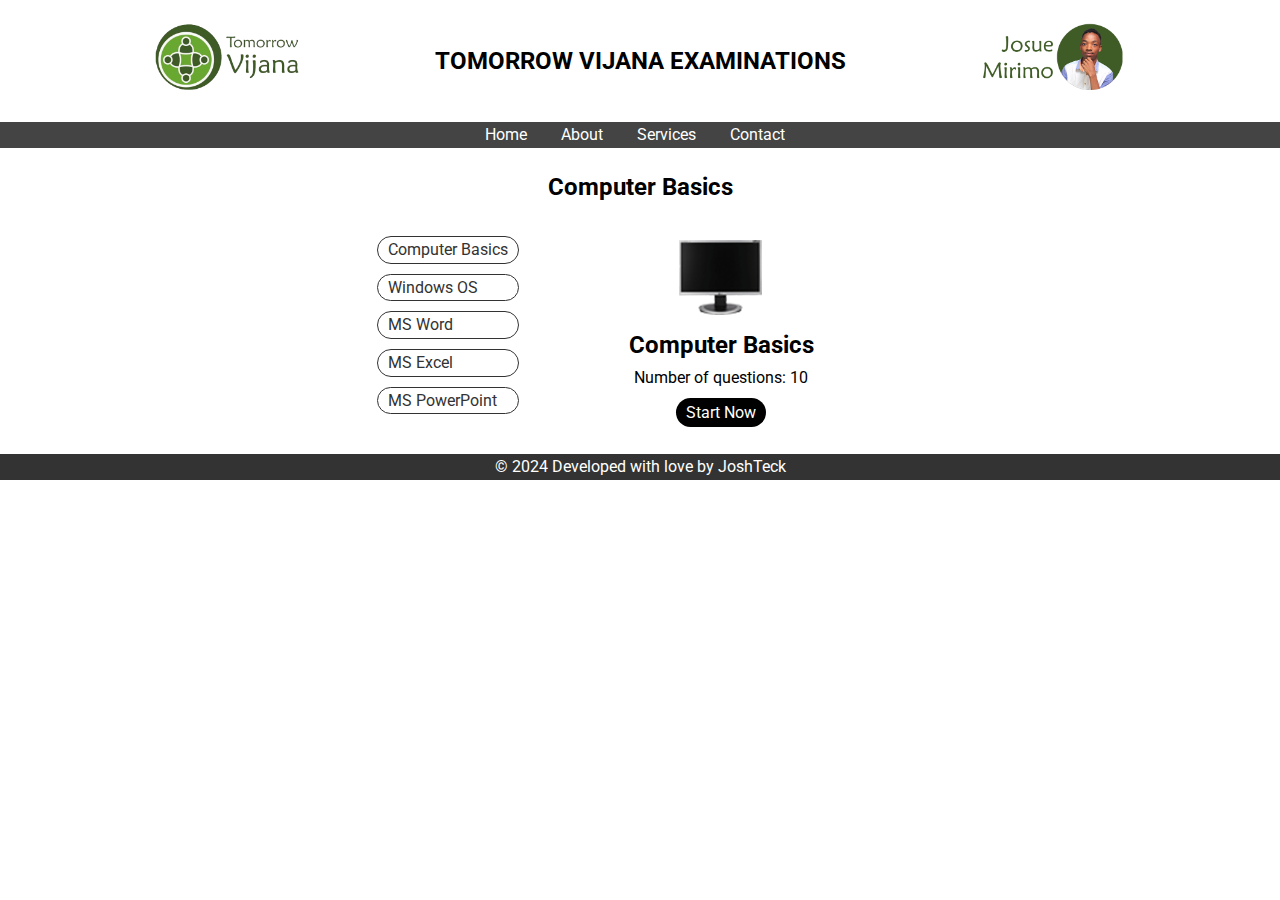
==== com-bas.html @ 63929458 "Day 5" ====
<!DOCTYPE html>
<html lang="en">

<head>
    <meta charset="UTF-8">
    <meta name="viewport" content="width=device-width, initial-scale=1.0">
    <link rel="icon" type="image/x-icon" href="tomorrow_vijana.png">
    <title>Tomorrow Vijana Examination</title>
    <link href='https://unpkg.com/boxicons@2.1.4/css/boxicons.min.css' rel='stylesheet'>
    <link rel="preconnect" href="https://fonts.googleapis.com">
    <link rel="preconnect" href="https://fonts.gstatic.com" crossorigin>
    <link href="https://fonts.googleapis.com/css2?family=Roboto:wght@300;400;700&display=swap" rel="stylesheet">

    <link rel="stylesheet" href="style.css">
</head>

<body>
    <!-- header -->
    <header class="logo-section">
        <div class="logo-container">
            <img src="Images/tomorrowvijana.png">
        </div>
        <h2 class="title">TOMORROW VIJANA EXAMINATIONS</h2>
        <div class="logo-container">
            <img src="Images/josuemirimo.png">
        </div>
    </header>

    <!-- navigation menu -->
    <nav>
        <ul>
            <li><a href="index.html">Home</a></li>
            <li><a href="content.html">About</a></li>
            <li><a href="#">Services</a></li>
            <li><a href="#">Contact</a></li>
        </ul>
    </nav>

    <!-- text after the menu -->
    <main>
        <article class="aboutus">
            <h2>Computer Basics</h2>
        </article>
    </main>






    <div class="side-right">
        <div class="sidebar">
            <ul>
                <li><a href="com-bas.html">Computer Basics</a></li>
                <li><a href="win-os.html">Windows OS</a></li>
                <li><a href="ms-word.html">MS Word</a></li>
                <li><a href="ms-excel.html">MS Excel</a></li>
                <li><a href="ms-powerpoint.html">MS PowerPoint</a></li>
            </ul>
        </div>
        <div class="content">
            <div class="top-contents">
                <div><img src="Images/computerbasics.png"></div>
                <div>
                    <h2 class="course-title">Computer Basics</h2>
                </div>
            </div>
            <p style="padding-bottom: 10px;">Number of questions: 10</p>

            <div class="q-button">
                <a href="Login form/login.html">Start Now</a>
            </div>
        </div>
    </div>










    <!-- footer contents -->
    <footer>
        <p>&copy; 2024 Developed with love by JoshTeck</p>
    </footer>
</body>

</html>
---- style.css ----
/* Page 1 setup*/

        /* Resetting default margin and padding */
        body,
        h1,
        h2,
        p,
        ul {
            margin: 0;
            padding: 0;
        }

        .link {
            text-decoration: none;
            color: #000;
            font-size: 20px;
        }

        /* Basic styling */
        body {
            font-family: 'Roboto', sans-serif;
            line-height: 1.6;
        }

        nav ul {
            list-style-type: none;
            background-color: #444;
            text-align: center;
        }

        nav ul li {
            display: inline;
            margin-right: 10px;
        }

        nav ul li a {
            color: #fff;
            text-decoration: none;
            padding: 5px 10px;
        }

        main {
            padding: 20px;
        }

        footer{
            background-color: #333;
            color: #fff;
            text-align: center;
            width: 100%;
        }


        .title {
            text-align: center;
        }



        .logo-section {
            background-color: #ffffff;
            color: #000000;
            display: flex;
            flex-direction: row;
            justify-content: center;
            align-items: center;
            padding: 20px;
        }

        .logo-container {
            flex: 1;
            text-align: center;
        }

        .logo-container img {
            max-width: 150px;
            /* Adjust as needed */
        }

        .logo-container h2 {
            text-align: center;
            /* Adjust as needed */
        }

        .aboutus {
            text-align: center;
            margin: 0;
            /* Adjust as needed */
        }



        /* New styles for the image section */
        .image-section {
            display: flex;
            justify-content: center;
            padding: 0px;
        }

        .image-container {
            text-align: center;
            margin: 0 20px;
            /* Adjust as needed */
        }

        .image-container img {
            max-width: 150px;
            /* Adjust as needed */
            /* border-radius: 50%; */
        }

        .image-container p {
            margin-top: 5px;
        }

        .centered-button {
            justify-content: center;
            text-align: center;
            margin: 10px 0;
        }

        .centered-button a {
            text-decoration: none;
            background-color: #007bff;
            padding: 5px 10px;
            color: #fff;
            border: 1px solid #007bff;
            border-radius: 50px;
        }

        /* New styles for the social icons */
        .social-icons {
            display: flex;
            justify-content: center;
            margin: 20px 0;
        }

        .social-icons a {
            margin: 0 10px;
            /* Adjust spacing as needed */
        }

        .social-icons i {
            font-size: 24px;
            /* Adjust icon size as needed */
            color: #333;
            /* Adjust icon color as needed */
        }

        .hero {
            background-color: #007bff;
            color: #fff;
            padding: 100px 0;
            text-align: center;
        }

        .hero h2 {
            font-size: 36px;
        }

        .courses {
            padding: 50px 0;
        }

        .course {
            background-color: #fff;
            padding: 20px;
            margin-bottom: 20px;
            border-radius: 5px;
        }


        @media only screen and (max-width: 600px) {
            .logo-section {
                flex-direction: column;
                align-items: center;
            }

            .title {
                text-align: center;
            }


            .image-section {
                flex-direction: column;
                align-items: center;
            }

            .side-right{
                flex-direction: column;
            }

        }




        /* Computer Basics */

        .side-right {
            display: flex;
            justify-content: center;
            align-items: center;
            text-align: center;
            padding-bottom: 20px;
        }

        .sidebar {
            color: #333;
            max-width: 150px;
            padding: 10px;
        }

        .content {
            max-width: 800px;
            padding: 0 100px;
        }

        .sidebar ul {
            list-style: none;
            padding: 0;
            text-align: left;
        }

        .sidebar ul li {
            margin-bottom: 10px;
            padding: 0 10px;
            border: 1px solid #333;
            border-radius: 50px;
        }

        .sidebar ul li a {
            text-decoration: none;
            color: #333;
            display: block;
        }

        .sidebar ul li a:hover {
            color: #ffc107;
        }

        .q-button a {
            text-decoration: none;
            border-radius: 20px;
            color: #fff;
            background-color: #000;
            padding: 5px 10px;
        }


        /* contact */

        .contact-container {
            max-width: 600px;
            margin: 20px auto;
            padding: 20px;
            background-color: #fff;
            border-radius: 8px;
            box-shadow: 0 0 10px rgba(0, 0, 0, 0.1);
        }
        .form-group {
            margin-bottom: 20px;
        }
        .form-group label {
            display: block;
            font-weight: bold;
            margin-bottom: 5px;
        }
        .form-group input[type="text"],
        .form-group input[type="email"],
        .form-group textarea {
            width: 100%;
            padding: 10px;
            border: 1px solid #ccc;
            border-radius: 5px;
            box-sizing: border-box;
        }
        .form-group textarea {
            height: 120px;
        }
        .form-group input[type="submit"] {
            background-color: #4caf50;
            color: #fff;
            border: none;
            padding: 10px 20px;
            cursor: pointer;
            border-radius: 5px;
        }
        .form-group input[type="submit"]:hover {
            background-color: #45a049;
        }
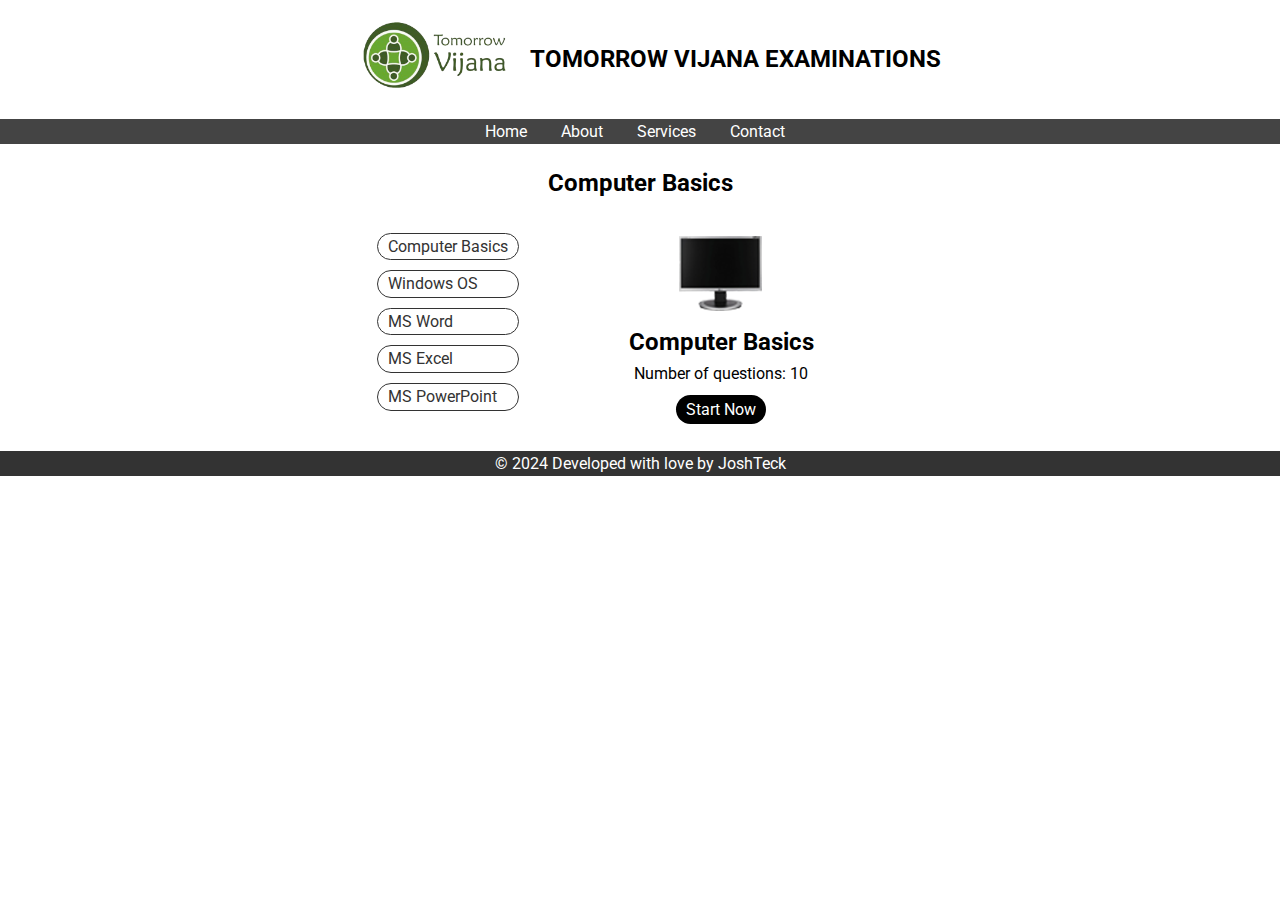
==== commit 309639a8: "Day 5" ====
--- a/com-bas.html
+++ b/com-bas.html
@@ -21,9 +21,6 @@
             <img src="Images/tomorrowvijana.png">
         </div>
         <h2 class="title">TOMORROW VIJANA EXAMINATIONS</h2>
-        <div class="logo-container">
-            <img src="Images/josuemirimo.png">
-        </div>
     </header>
 
     <!-- navigation menu -->
@@ -32,7 +29,7 @@
             <li><a href="index.html">Home</a></li>
             <li><a href="content.html">About</a></li>
             <li><a href="#">Services</a></li>
-            <li><a href="#">Contact</a></li>
+            <li><a href="contact.html">Contact</a></li>
         </ul>
     </nav>
 
--- a/style.css
+++ b/style.css
@@ -68,8 +68,7 @@
         }
 
         .logo-container {
-            flex: 1;
-            text-align: center;
+            padding: 0 20px;
         }
 
         .logo-container img {
